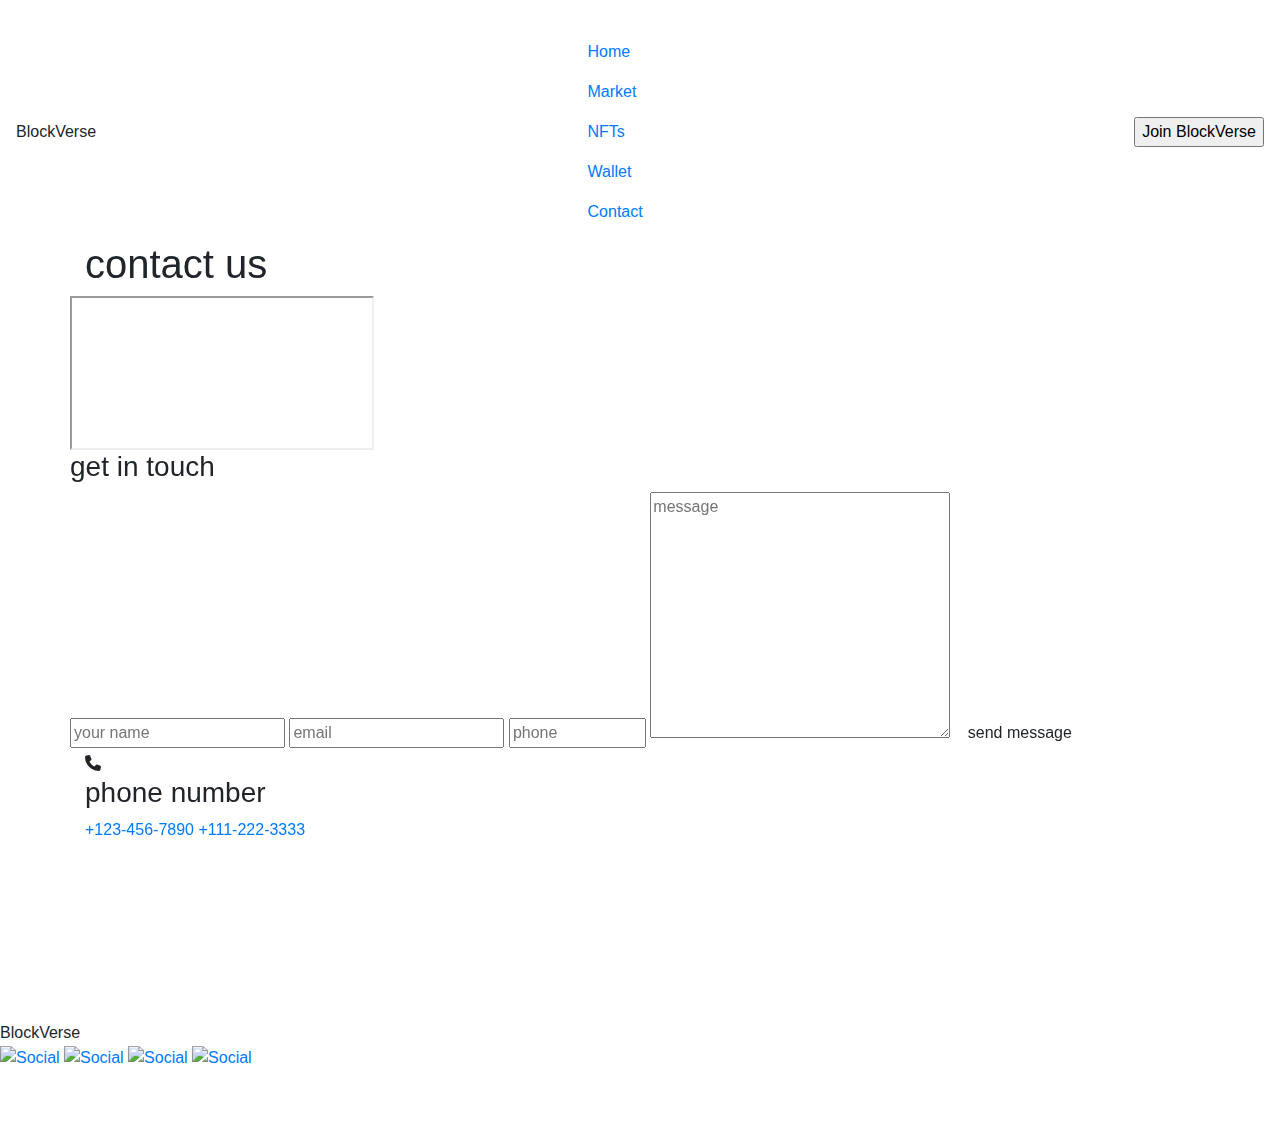
==== contact page/index.html @ c7c7e44b "DACS1" ====
<!DOCTYPE html>
<html lang="en">
<head>
   <meta charset="UTF-8">
   <meta http-equiv="X-UA-Compatible" content="IE=edge">
   <meta name="viewport" content="width=device-width, initial-scale=1.0">
   <title>Contact Us</title>
   <link rel="stylesheet" href="https://unpkg.com/aos@next/dist/aos.css" />

   <!-- font awesome cdn link  -->
   <link rel="stylesheet" href="https://cdnjs.cloudflare.com/ajax/libs/font-awesome/6.2.1/css/all.min.css">

   <!-- bootstrap cdn link  -->
   <link rel="stylesheet" href="https://cdnjs.cloudflare.com/ajax/libs/bootstrap/4.6.1/css/bootstrap.min.css">

   <!-- custom css file link  -->
   <link rel="stylesheet" href="/CRYPTO FINANCE/contact page/style.css">

</head>
<body>
   
 <!-- Mobile Menu -->
 <div class="menu-btn">
   <span class="menu-btn-icon">&nbsp;</span>
 </div>
 <!-- End Mobile Menu -->

 <!-- Navbar -->
 <div class="navbar flex flex-sb">
   <div class="brand">BlockVerse</div>
   <div class="nav-links flex flex-sb">
     <a href="/CRYPTO FINANCE/login_main/mainpage.php" class="nav-link ">Home</a>
     <a href="/CRYPTO FINANCE/overview/index.html" class="nav-link">Market</a>
     <a href="/CRYPTO FINANCE/nfts page/index.html" class="nav-link">NFTs</a>
     <a href="/CRYPTO FINANCE/wallet2.0/index.html" class="nav-link">Wallet</a>
     <a href="/CRYPTO FINANCE/contact page/index.html" class="nav-link active">Contact</a>
   </div>

   <input class="block-button" type="button" value="Join BlockVerse" id="connectWallet">
 </div>
 <!-- End Navbar -->

<!-- contact section starts  -->

<!-- <section class="contact" id="contact">

   <h1 class="heading"> contact us  </h1>

   <div class="container">

      <div class="row align-items-center">

         <div class="col-md-6 mb-5 mb-md-0 ">
            <iframe class="map w-100" src="https://www.google.com/maps/embed?pb=!1m18!1m12!1m3!1d15076.89592087332!2d72.83196972773445!3d19.14167056419224!2m3!1f0!2f0!3f0!3m2!1i1024!2i768!4f13.1!3m3!1m2!1s0x3be7b63aceef0c69%3A0x2aa80cf2287dfa3b!2sJogeshwari%20West%2C%20Mumbai%2C%20Maharashtra%20400047!5e0!3m2!1sen!2sin!4v1640577832473!5m2!1sen!2sin" width="600" height="450" style="border:0;" allowfullscreen="" loading="lazy"></iframe>
         </div>

         <form action="" class="col-md-6">
            <h3>get in touch</h3>
            <input type="text" placeholder="your name" class="box">
            <input type="email" placeholder="email" class="box">
            <input type="number" placeholder="phone" class="box">
            <textarea name="" placeholder="message" class="box" id="" cols="30" rows="10"></textarea>
            <input type="submit" value="Send message" class="link-btn">
         </form>

      </div>

      <div class="contact-info-container">

         <div class="box" data-aos="fade-up">
            <i class="fas fa-phone"></i>
            <h3>phone</h3>
            <p>+84 988 xxx xxx</p>
            <p>+84 964 xxx xxx</p>
         </div>
   
         <div class="box" data-aos="fade-up">
            <i class="fas fa-envelope"></i>
            <h3>email</h3>
            <p>lamtn.22git@vku.udn.vn</p>
            <p>thaindd.2git@vku.udn.vn</p>
         </div>
   
         <div class="box" data-aos="fade-up">
            <i class="fas fa-map"></i>
            <h3>address</h3>
            <p>470 Tran Dai Nghia
               <br>
               Hoa Quy, Ngu Hanh Son, Da Nang
            </p>
         </div>
   
      </div>

   </div>

</section> -->

<!-- contact section ends -->


<!-- contact section starts  -->

<div class="container contact">

   <h1 class="heading" data-aos="zoom-out">contact us</h1>

   <section>

      <div class="row">

         <iframe class="map" src="https://www.google.com/maps/embed?pb=!1m18!1m12!1m3!1d15077.086614958938!2d72.83608960687518!3d19.13958260781318!2m3!1f0!2f0!3f0!3m2!1i1024!2i768!4f13.1!3m3!1m2!1s0x3be7b63aceef0c69%3A0x2aa80cf2287dfa3b!2sJogeshwari%20West%2C%20Mumbai%2C%20Maharashtra%20400047!5e0!3m2!1sen!2sin!4v1672939645362!5m2!1sen!2sin" allowfullscreen="" loading="lazy" referrerpolicy="no-referrer-when-downgrade" data-aos="flip-left"></iframe>

         <form action="" method="post" data-aos="flip-right">
            <h3>get in touch</h3>
            <input type="text" name="name" required maxlength="50" placeholder="your name" class="box">
            <input type="email" name="email" required maxlength="50" placeholder="email" class="box">
            <input type="number" name="number" required maxlength="10" min="0" max="9999999999" placeholder="phone" class="box">
            <textarea name="message" placeholder="message" class="box" required maxlength="1000" cols="30" rows="10"></textarea>
            <input type="submit" value="send message" name="send" class="btn">
         </form>

      </div>

      <div class="grid">

         <div class="box" data-aos="fade-up">
            <i class="fas fa-phone"></i>
            <h3>phone number</h3>
            <a href="tel:1234567890">+123-456-7890</a>
            <a href="tel:1112223333">+111-222-3333</a>
         </div>

         <div class="box" data-aos="fade-up">
            <i class="fas fa-envelope"></i>
            <h3>email address</h3>
            <a href="mailto:shaikhanas@gmail.com">shaikhanas@gmail.come</a>
            <a href="mailto:anasbhai@gmail.com">anasbhai@gmail.come</a>
         </div>

         <div class="box" data-aos="fade-up">
            <i class="fas fa-map"></i>
            <h3>office address</h3>
            <a href="#">flat no. 01, a-1, jogeshwari, mumbai, india - 400104</a>
         </div>

      </div>

   </section>

</div>
 <!-- Footer -->
 <div class="footer flex flex-sb">
   <div class="brand">BlockVerse</div>
   <div class="footer-menu flex flex-sb">
     <a href="#" class="social">
       <img src="/CRYPTO FINANCE/image/footer-1.png" alt="Social">
     </a>

     <a href="#" class="social">
       <img src="/CRYPTO FINANCE/image/footer-2.png" alt="Social">
     </a>

     <a href="#" class="social">
       <img src="/CRYPTO FINANCE/image/footer-3.png" alt="Social">
     </a>

     <a href="#" class="social">
       <img src="/CRYPTO FINANCE/image/footer-4.png" alt="Social">
     </a>
   </div>
 </div>
 <!-- End Footer -->





 <script src="https://unpkg.com/aos@next/dist/aos.js"></script>
 <script>
   AOS.init({
   duration: 400,
   delay: 200,
});
 </script>
</body>
</html>
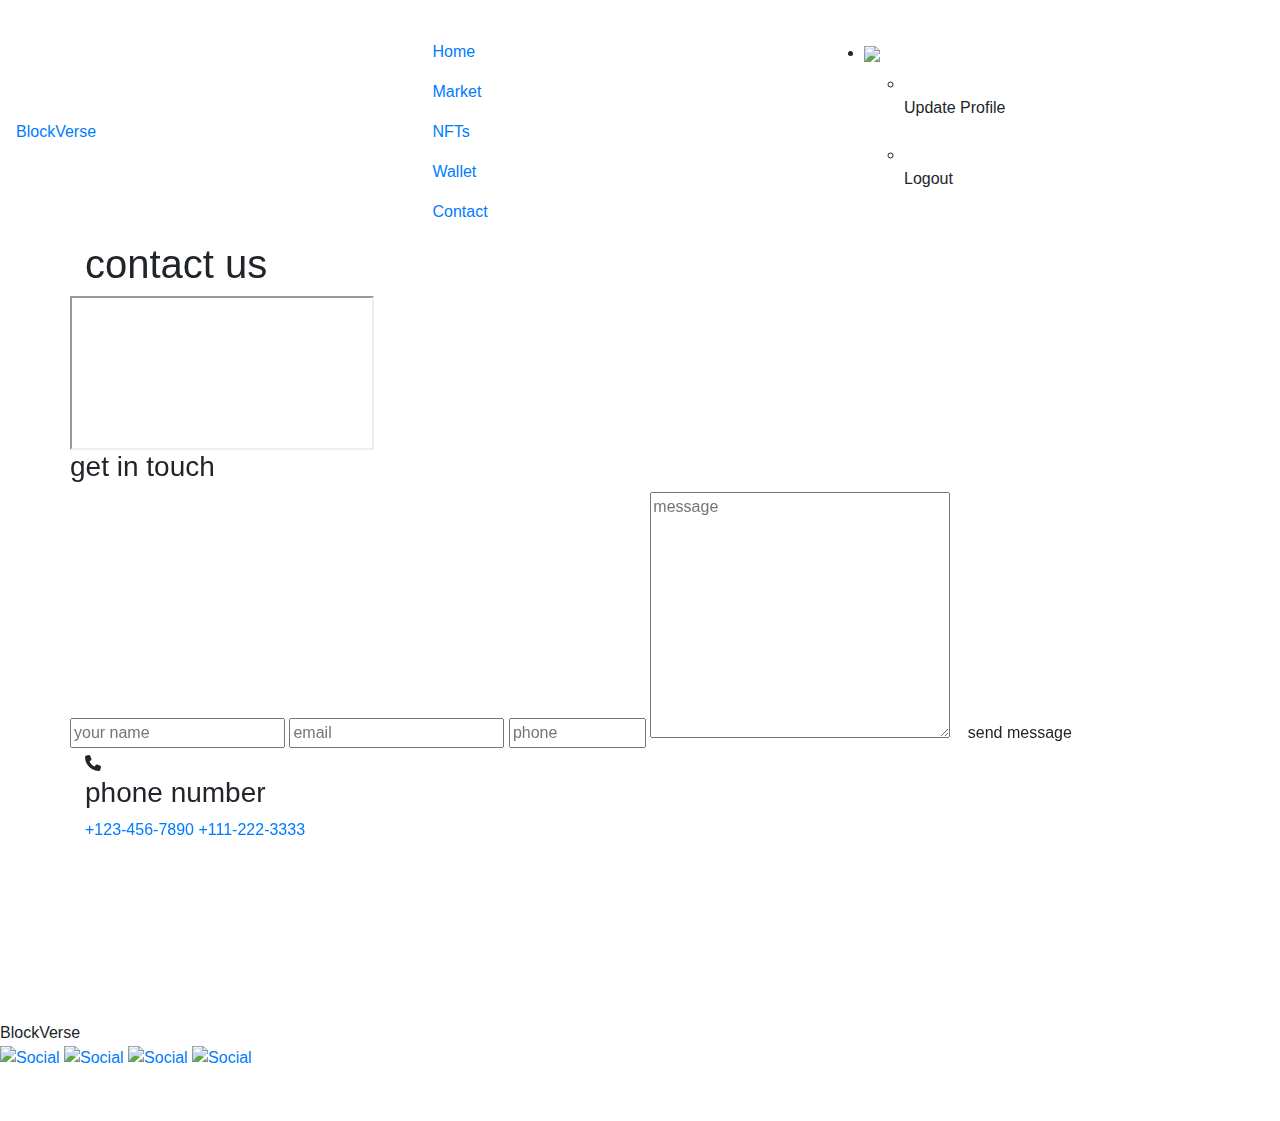
==== commit 87673131: "update" ====
--- a/contact page/index.html
+++ b/contact page/index.html
@@ -16,6 +16,8 @@
    <!-- custom css file link  -->
    <link rel="stylesheet" href="/CRYPTO FINANCE/contact page/style.css">
 
+   <link href="https://fonts.googleapis.com/icon?family=Material+Icons+Outlined" rel="stylesheet" />
+
 </head>
 <body>
    
@@ -27,7 +29,7 @@
 
  <!-- Navbar -->
  <div class="navbar flex flex-sb">
-   <div class="brand">BlockVerse</div>
+   <div class="brand"><a href="/CRYPTO FINANCE/login_main/mainpage.php">BlockVerse</a></div>
    <div class="nav-links flex flex-sb">
      <a href="/CRYPTO FINANCE/login_main/mainpage.php" class="nav-link ">Home</a>
      <a href="/CRYPTO FINANCE/overview/index.html" class="nav-link">Market</a>
@@ -36,8 +38,24 @@
      <a href="/CRYPTO FINANCE/contact page/index.html" class="nav-link active">Contact</a>
    </div>
 
-   <input class="block-button" type="button" value="Join BlockVerse" id="connectWallet">
- </div>
+   <!-- <input class="block-button" type="button" value="Join BlockVerse" id="connectWallet"> -->
+   
+   <ul>
+      <li>
+          <img src="/prf.png" class="profile">
+          <ul>
+              <li class="sub-item">
+                  <span class="material-icons-outlined"> manage_accounts </span>
+                  <p>Update Profile</p>
+              </li>
+              <li class="sub-item">
+                  <a href="/CRYPTO FINANCE/login_main/signin.php"><span class="material-icons-outlined"> logout </span></a>
+                  <p>Logout</p>
+              </li>
+          </ul>
+      </li>
+  </ul>
+</div>
  <!-- End Navbar -->
 
 <!-- contact section starts  -->
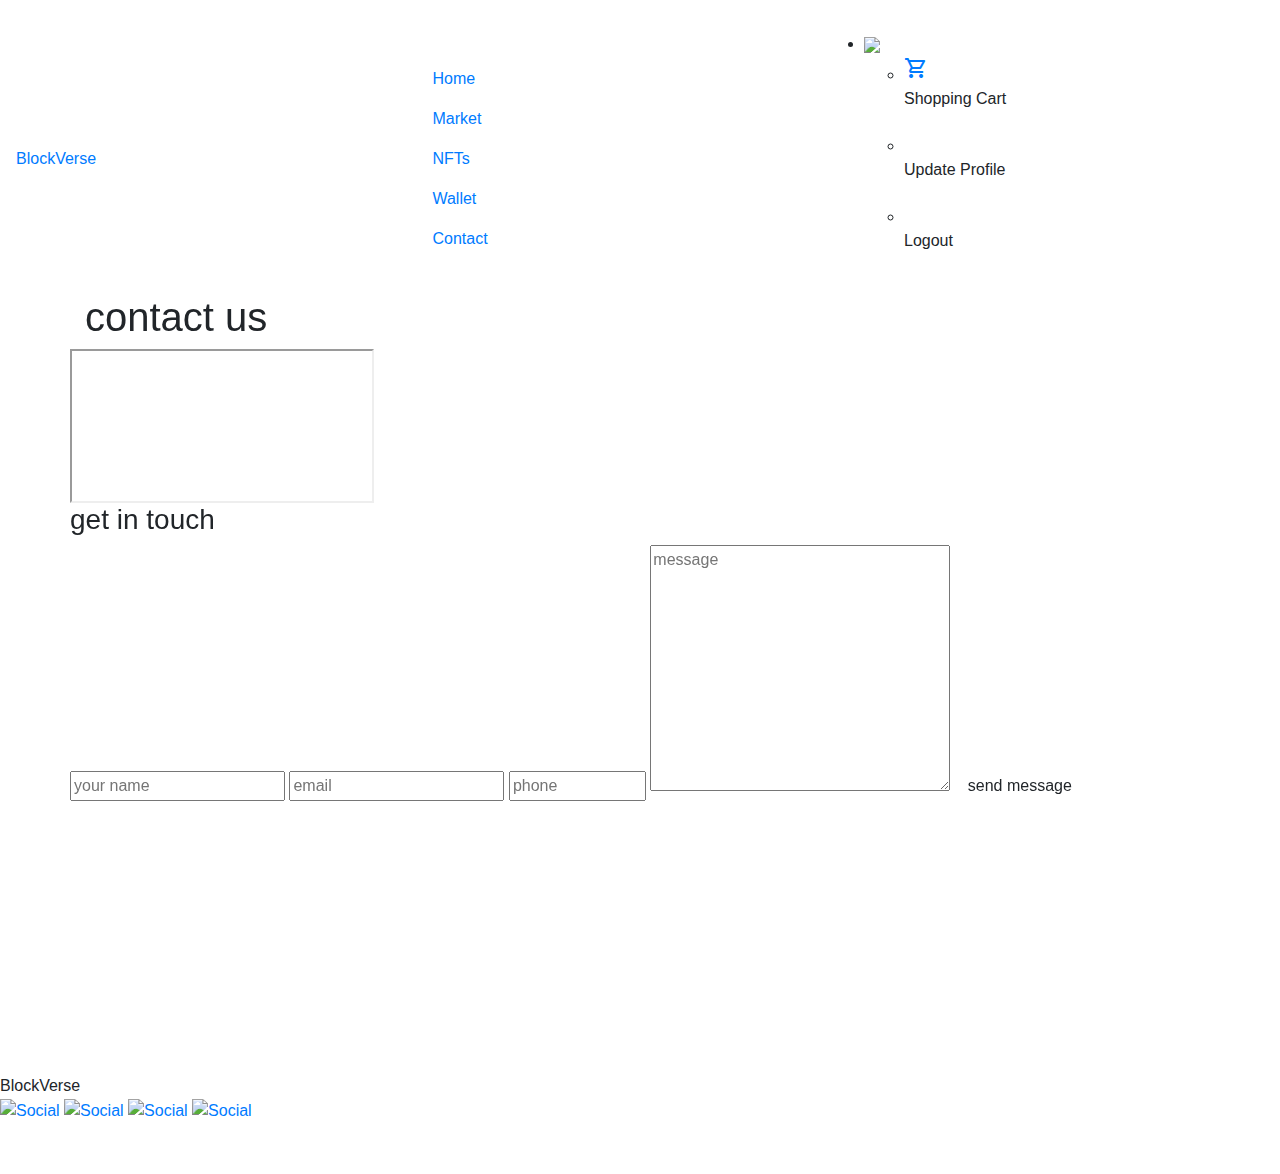
==== commit 2376d801: "final" ====
--- a/contact page/index.html
+++ b/contact page/index.html
@@ -42,16 +42,20 @@
    
    <ul>
       <li>
-          <img src="/prf.png" class="profile">
-          <ul>
-              <li class="sub-item">
-                  <span class="material-icons-outlined"> manage_accounts </span>
+         <img src="/CRYPTO FINANCE/image/nfts21-img.png" class="profile">
+         <ul>
+            <li class="sub-item">
+               <a href="/CRYPTO FINANCE/cart/cart.html"><span class="material-icons-outlined">shopping_cart</span></a>
+               <p>Shopping Cart</p>
+             </li>
+               <li class="sub-item">
+                  <a href="/CRYPTO FINANCE/account details/index.html"><span class="material-icons-outlined"> manage_accounts </span></a>
                   <p>Update Profile</p>
-              </li>
-              <li class="sub-item">
-                  <a href="/CRYPTO FINANCE/login_main/signin.php"><span class="material-icons-outlined"> logout </span></a>
+               </li>
+               <li class="sub-item">
+                  <a href="/CRYPTO FINANCE/login_main/logout.php"><span class="material-icons-outlined"> logout </span></a>
                   <p>Logout</p>
-              </li>
+                </li>
           </ul>
       </li>
   </ul>
